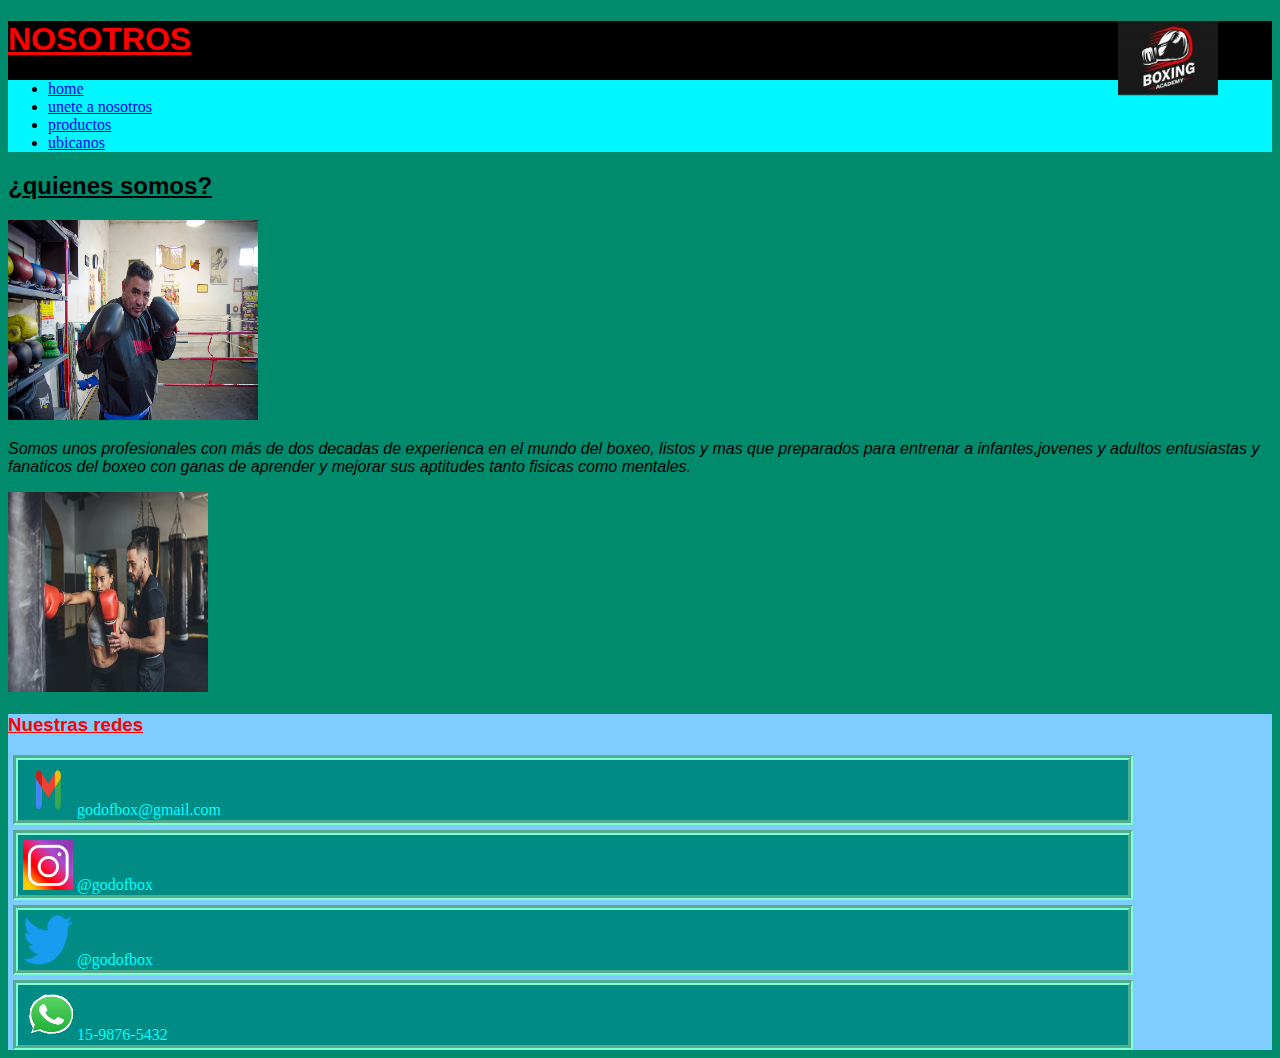
==== pages/nosotros.html @ b5b11773 "trabajo" ====
<!DOCTYPE html>
<html lang="en">
 <head>
    <meta charset="UTF-8">
    <meta http-equiv="X-UA-Compatible" content="IE=edge">
    <meta name="viewport" content="width=device-width, initial-scale=1.0">
    <link rel="stylesheet" href="style_nosotros.css">
    <title>el palacio de los videojuegos - nosotros</title>
 </head>
 <body>
    <header>
        <img src="../img/logo.jpg" alt="logo del sitio" width="100" id="logo">
        <h1>NOSOTROS</h1>
        <nav>
            <ul id="lista">
                <li><a href="../index.html">home</a></li>
                <li><a href="./unete a nosotros.html">unete a nosotros</a></li>
                <li><a href="./productos.html">productos</a></li>
                <li><a href="./ubicanos.html">ubicanos</a></li>
            </ul>
        </nav>
    </header>
    <main>
        <h2>¿quienes somos?</h2>
        <div>
            <img src="../img/imgnosotros/entrenador.jpg" alt="entrenador" width="250" height="200">
            <p>Somos unos profesionales con más de dos decadas de experienca en el mundo del boxeo, listos y mas que preparados para
                entrenar a infantes,jovenes y adultos entusiastas y fanaticos del boxeo con ganas de aprender y mejorar sus aptitudes tanto
            fisicas como mentales. </p>
        </div>
        <div>
            <img src="../img/imgnosotros/entrenando.jpg" alt="entrenando" width="200" height="200>">
        </div>
    </main>
    <footer>
        <h3>Nuestras redes</h3>
        <div id="gmail">   <img src="../footer/gmail.png" alt="gmail" width="50" height="50"> <en>godofbox@gmail.com</en></div>
        <div id="instagram"> <img src="../footer/instagram.jpg"alt="instagram" width="50" height="50"> <en>@godofbox</en></div>
        <div id="twitter">  <img src="../footer/twitter.png"alt="twitter" width="50" height="50"> <en>@godofbox</en></div>
        <div id="whatsapp"> <img src="../footer/whatsapp.png"alt="whatsapp" width="50" height="50"> <en>15-9876-5432</en> </div>  
    </footer>
 </body>
</html>
---- pages/style_nosotros.css ----
header{background-color:black}
h1{color: red;
text-decoration: underline;
font-family: Arial, Helvetica, sans-serif;
font-weight: bold;}
#lista{background-color: rgb(0, 247, 255);
    display: block;}

h2{font-weight: bold;
font-family: Arial, Helvetica, sans-serif;
text-decoration: underline;}

p{font-family: Arial, Helvetica, sans-serif;
font-style: italic;}

h3{color: red;
text-decoration: underline;
font-family: Arial, Helvetica, sans-serif;
font-weight: bold;}

    body{background-color: rgb(0, 139, 109);}
#logo{position: fixed;
    display: block;
    margin-top: auto;
    margin-right: 10px;
    margin-bottom: auto;
    margin-left: 1110px;}
    footer{background-color: rgb(127, 204, 255);}
    footer div en{color: cyan;}
    footer div {background-color: rgb(0, 139, 132);
    width: 1100px;
    height: 50px;
    border: 5px;
    border-style: groove;
    border-color: aquamarine;
    padding: 5px;
    margin: 5px;}
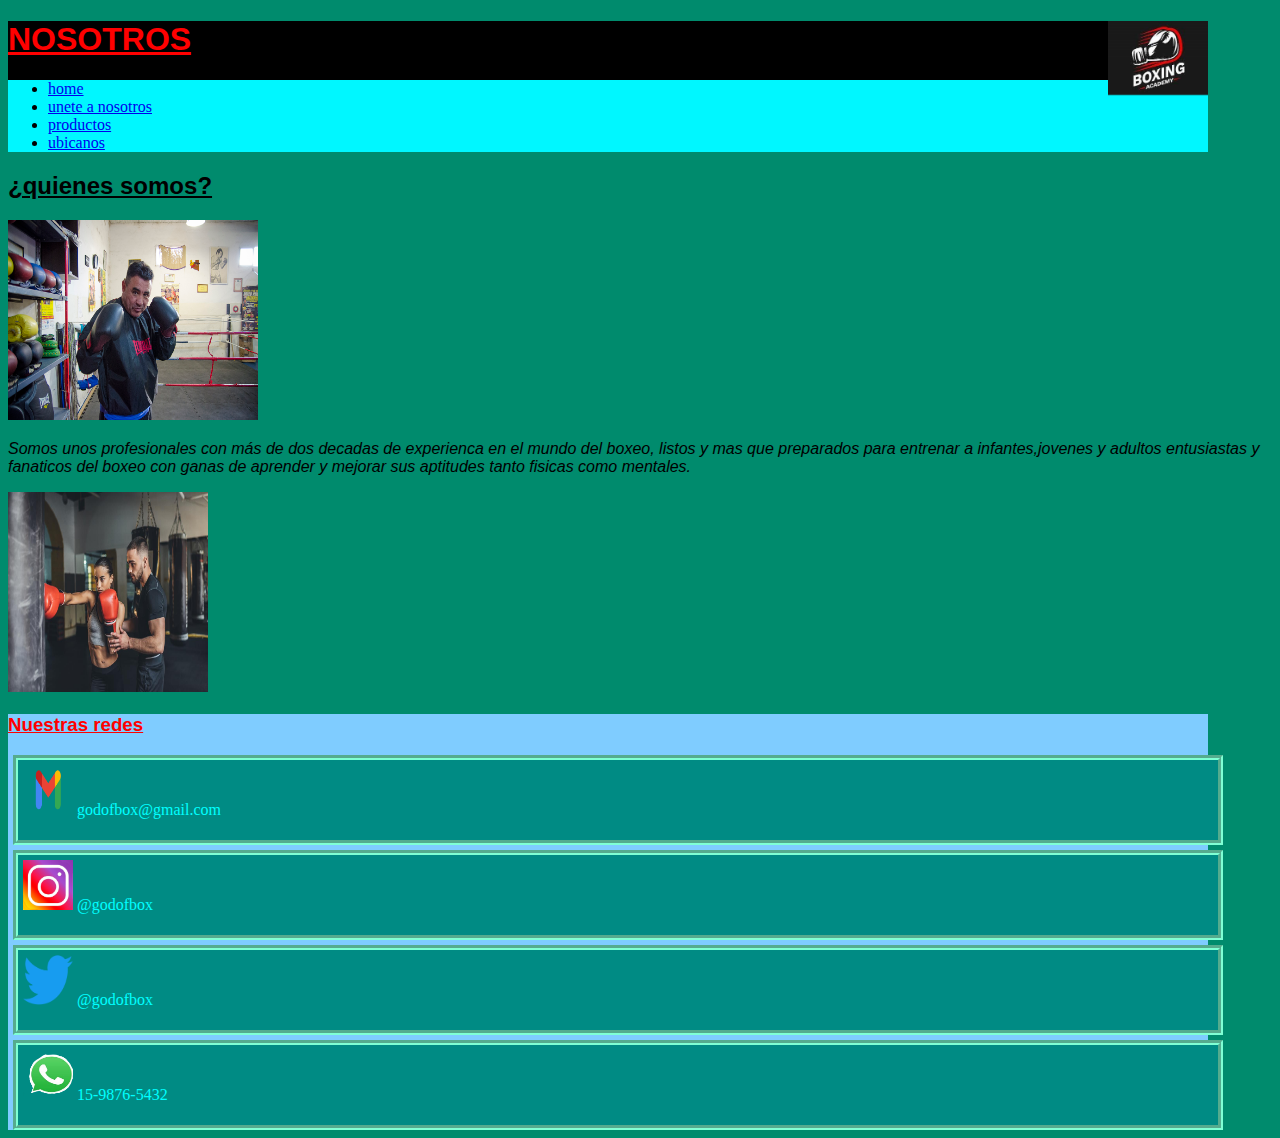
==== commit 4d1e817b: "tercera_entrega" ====
--- a/pages/nosotros.html
+++ b/pages/nosotros.html
@@ -4,6 +4,8 @@
     <meta charset="UTF-8">
     <meta http-equiv="X-UA-Compatible" content="IE=edge">
     <meta name="viewport" content="width=device-width, initial-scale=1.0">
+    <meta name="description" content="¿quienes somos? ven y averigualo">
+    <link rel="stylesheet" href="https://cdn.jsdelivr.net/npm/bootstrap@4.1.3/dist/css/bootstrap.min.css" integrity="sha384-MCw98/SFnGE8fJT3GXwEOngsV7Zt27NXFoaoApmYm81iuXoPkFOJwJ8ERdknLPMO" crossorigin="anonymous">
     <link rel="stylesheet" href="style_nosotros.css">
     <title>el palacio de los videojuegos - nosotros</title>
  </head>
@@ -11,12 +13,12 @@
     <header>
         <img src="../img/logo.jpg" alt="logo del sitio" width="100" id="logo">
         <h1>NOSOTROS</h1>
-        <nav>
-            <ul id="lista">
-                <li><a href="../index.html">home</a></li>
-                <li><a href="./unete a nosotros.html">unete a nosotros</a></li>
-                <li><a href="./productos.html">productos</a></li>
-                <li><a href="./ubicanos.html">ubicanos</a></li>
+        <nav class="container">
+            <ul id="lista" class="nav">
+                <li class="nav-item"><a href="../index.html" class="nav-link">home</a></li>
+                <li class="nav-item"><a href="./unete a nosotros.html" class="nav-link">unete a nosotros</a></li>
+                <li class="nav-item"><a href="./productos.html" class="nav-link">productos</a></li>
+                <li class="nav-item"><a href="./ubicanos.html" class="nav-link">ubicanos</a></li>
             </ul>
         </nav>
     </header>
@@ -24,7 +26,7 @@
         <h2>¿quienes somos?</h2>
         <div>
             <img src="../img/imgnosotros/entrenador.jpg" alt="entrenador" width="250" height="200">
-            <p>Somos unos profesionales con más de dos decadas de experienca en el mundo del boxeo, listos y mas que preparados para
+            <p class="lead">Somos unos profesionales con más de dos decadas de experienca en el mundo del boxeo, listos y mas que preparados para
                 entrenar a infantes,jovenes y adultos entusiastas y fanaticos del boxeo con ganas de aprender y mejorar sus aptitudes tanto
             fisicas como mentales. </p>
         </div>
@@ -39,5 +41,8 @@
         <div id="twitter">  <img src="../footer/twitter.png"alt="twitter" width="50" height="50"> <en>@godofbox</en></div>
         <div id="whatsapp"> <img src="../footer/whatsapp.png"alt="whatsapp" width="50" height="50"> <en>15-9876-5432</en> </div>  
     </footer>
+    <script src="https://code.jquery.com/jquery-3.3.1.slim.min.js" integrity="sha384-q8i/X+965DzO0rT7abK41JStQIAqVgRVzpbzo5smXKp4YfRvH+8abtTE1Pi6jizo" crossorigin="anonymous"></script>
+     <script src="https://cdn.jsdelivr.net/npm/popper.js@1.14.3/dist/umd/popper.min.js" integrity="sha384-ZMP7rVo3mIykV+2+9J3UJ46jBk0WLaUAdn689aCwoqbBJiSnjAK/l8WvCWPIPm49" crossorigin="anonymous"></script>
+     <script src="https://cdn.jsdelivr.net/npm/bootstrap@4.1.3/dist/js/bootstrap.min.js" integrity="sha384-ChfqqxuZUCnJSK3+MXmPNIyE6ZbWh2IMqE241rYiqJxyMiZ6OW/JmZQ5stwEULTy" crossorigin="anonymous"></script>
  </body>
 </html>--- a/pages/style_nosotros.css
+++ b/pages/style_nosotros.css
@@ -1,37 +1,266 @@
-header{background-color:black}
-h1{color: red;
-text-decoration: underline;
-font-family: Arial, Helvetica, sans-serif;
-font-weight: bold;}
-#lista{background-color: rgb(0, 247, 255);
-    display: block;}
-
-h2{font-weight: bold;
-font-family: Arial, Helvetica, sans-serif;
-text-decoration: underline;}
-
-p{font-family: Arial, Helvetica, sans-serif;
-font-style: italic;}
-
-h3{color: red;
-text-decoration: underline;
-font-family: Arial, Helvetica, sans-serif;
-font-weight: bold;}
-
-    body{background-color: rgb(0, 139, 109);}
-#logo{position: fixed;
+header {
+  background-color: black;
+}
+
+h1 {
+  color: red;
+  text-decoration: underline;
+  font-family: Arial, Helvetica, sans-serif;
+  font-weight: bold;
+}
+
+#lista {
+  background-color: #00f7ff;
+  display: block;
+}
+
+h2 {
+  font-weight: bold;
+  font-family: Arial, Helvetica, sans-serif;
+  text-decoration: underline;
+}
+
+p {
+  font-family: Arial, Helvetica, sans-serif;
+  font-style: italic;
+}
+
+h3 {
+  color: red;
+  text-decoration: underline;
+  font-family: Arial, Helvetica, sans-serif;
+  font-weight: bold;
+}
+
+body {
+  background-color: #008b6d;
+}
+
+a:visited {
+  color: blueviolet;
+}
+
+a:active {
+  color: black;
+}
+
+#logo {
+  position: fixed;
+  display: block;
+  margin-top: auto;
+  margin-right: 10px;
+  margin-bottom: auto;
+  margin-left: 1110px;
+}
+
+footer {
+  background-color: #7fccff;
+}
+
+footer div en {
+  color: cyan;
+}
+
+footer div {
+  background-color: #008b84;
+  width: 1100px;
+  height: 10s0px;
+  border: 5px;
+  border-style: groove;
+  border-color: aquamarine;
+  padding: 5px;
+  margin: 5px;
+}
+
+#gmail {
+  -webkit-animation-name: loop4;
+          animation-name: loop4;
+  -webkit-animation-iteration-count: infinite;
+          animation-iteration-count: infinite;
+  -webkit-animation-timing-function: ease-in;
+          animation-timing-function: ease-in;
+  -webkit-animation-duration: 2s;
+          animation-duration: 2s;
+}
+
+#instagram {
+  -webkit-animation-name: loop3;
+          animation-name: loop3;
+  -webkit-animation-iteration-count: infinite;
+          animation-iteration-count: infinite;
+  -webkit-animation-timing-function: ease-in;
+          animation-timing-function: ease-in;
+  -webkit-animation-duration: 2s;
+          animation-duration: 2s;
+}
+
+#twitter {
+  -webkit-animation-name: loop2;
+          animation-name: loop2;
+  -webkit-animation-iteration-count: infinite;
+          animation-iteration-count: infinite;
+  -webkit-animation-timing-function: ease-in;
+          animation-timing-function: ease-in;
+  -webkit-animation-duration: 2s;
+          animation-duration: 2s;
+}
+
+#whatsapp {
+  -webkit-animation-name: loop1;
+          animation-name: loop1;
+  -webkit-animation-iteration-count: infinite;
+          animation-iteration-count: infinite;
+  -webkit-animation-timing-function: ease-in;
+          animation-timing-function: ease-in;
+  -webkit-animation-duration: 2s;
+          animation-duration: 2s;
+}
+
+@-webkit-keyframes loop4 {
+  0% {
+    background-image: -webkit-gradient(linear, left bottom, left top, color-stop(0, red), to(green));
+    background-image: linear-gradient(to top, red 0 15%, green);
+  }
+  100% {
+    background-image: -webkit-gradient(linear, left bottom, left top, color-stop(0, red), to(green));
+    background-image: linear-gradient(to top, red 0 60%, green);
+  }
+}
+
+@keyframes loop4 {
+  0% {
+    background-image: -webkit-gradient(linear, left bottom, left top, color-stop(0, red), to(green));
+    background-image: linear-gradient(to top, red 0 15%, green);
+  }
+  100% {
+    background-image: -webkit-gradient(linear, left bottom, left top, color-stop(0, red), to(green));
+    background-image: linear-gradient(to top, red 0 60%, green);
+  }
+}
+
+@-webkit-keyframes loop1 {
+  0% {
+    background-image: -webkit-gradient(linear, left bottom, left top, color-stop(0, green), to(blue));
+    background-image: linear-gradient(to top, green 0 15%, blue);
+  }
+  50% {
+    background-image: -webkit-gradient(linear, left bottom, left top, color-stop(0, green), to(blue));
+    background-image: linear-gradient(to top, green 0 40%, blue);
+  }
+  100% {
+    background-image: -webkit-gradient(linear, left bottom, left top, color-stop(0, green), to(blue));
+    background-image: linear-gradient(to top, green 0 60%, blue);
+  }
+}
+
+@keyframes loop1 {
+  0% {
+    background-image: -webkit-gradient(linear, left bottom, left top, color-stop(0, green), to(blue));
+    background-image: linear-gradient(to top, green 0 15%, blue);
+  }
+  50% {
+    background-image: -webkit-gradient(linear, left bottom, left top, color-stop(0, green), to(blue));
+    background-image: linear-gradient(to top, green 0 40%, blue);
+  }
+  100% {
+    background-image: -webkit-gradient(linear, left bottom, left top, color-stop(0, green), to(blue));
+    background-image: linear-gradient(to top, green 0 60%, blue);
+  }
+}
+
+@-webkit-keyframes loop3 {
+  0% {
+    background-image: -webkit-gradient(linear, left bottom, left top, color-stop(0, purple), to(red));
+    background-image: linear-gradient(to top, purple 0 15%, red);
+  }
+  100% {
+    background-image: -webkit-gradient(linear, left bottom, left top, color-stop(0, purple), to(red));
+    background-image: linear-gradient(to top, purple 0 60%, red);
+  }
+}
+
+@keyframes loop3 {
+  0% {
+    background-image: -webkit-gradient(linear, left bottom, left top, color-stop(0, purple), to(red));
+    background-image: linear-gradient(to top, purple 0 15%, red);
+  }
+  100% {
+    background-image: -webkit-gradient(linear, left bottom, left top, color-stop(0, purple), to(red));
+    background-image: linear-gradient(to top, purple 0 60%, red);
+  }
+}
+
+@-webkit-keyframes loop2 {
+  0% {
+    background-image: -webkit-gradient(linear, left bottom, left top, color-stop(0, blue), to(purple));
+    background-image: linear-gradient(to top, blue 0 1%, purple);
+  }
+  100% {
+    background-image: -webkit-gradient(linear, left bottom, left top, color-stop(0, blue), to(purple));
+    background-image: linear-gradient(to top, blue 0 50%, purple);
+  }
+}
+
+@keyframes loop2 {
+  0% {
+    background-image: -webkit-gradient(linear, left bottom, left top, color-stop(0, blue), to(purple));
+    background-image: linear-gradient(to top, blue 0 1%, purple);
+  }
+  100% {
+    background-image: -webkit-gradient(linear, left bottom, left top, color-stop(0, blue), to(purple));
+    background-image: linear-gradient(to top, blue 0 50%, purple);
+  }
+}
+
+@media screen and (min-width: 320px) {
+  #logo {
+    display: none;
+  }
+  header {
+    width: 320px;
+  }
+  footer {
+    height: auto;
+    width: 320px;
+  }
+  footer div {
+    width: 310px;
+    height: 70px;
+  }
+}
+
+@media screen and (min-width: 1200px) {
+  header {
+    width: 1200px;
+  }
+  #logo {
+    position: fixed;
     display: block;
     margin-top: auto;
-    margin-right: 10px;
+    margin-right: 100px;
     margin-bottom: auto;
-    margin-left: 1110px;}
-    footer{background-color: rgb(127, 204, 255);}
-    footer div en{color: cyan;}
-    footer div {background-color: rgb(0, 139, 132);
-    width: 1100px;
-    height: 50px;
-    border: 5px;
-    border-style: groove;
-    border-color: aquamarine;
-    padding: 5px;
-    margin: 5px;}
+    margin-left: 1100px;
+  }
+}
+
+footer {
+  background-color: #7fccff;
+  width: 1200px;
+  height: auto;
+}
+
+footer div en {
+  color: cyan;
+}
+
+footer div {
+  background-color: #008b84;
+  width: 1190px;
+  height: 70px;
+  border: 5px;
+  border-style: groove;
+  border-color: aquamarine;
+  padding: 5px;
+  margin: 5px;
+}
+/*# sourceMappingURL=style_nosotros.css.map */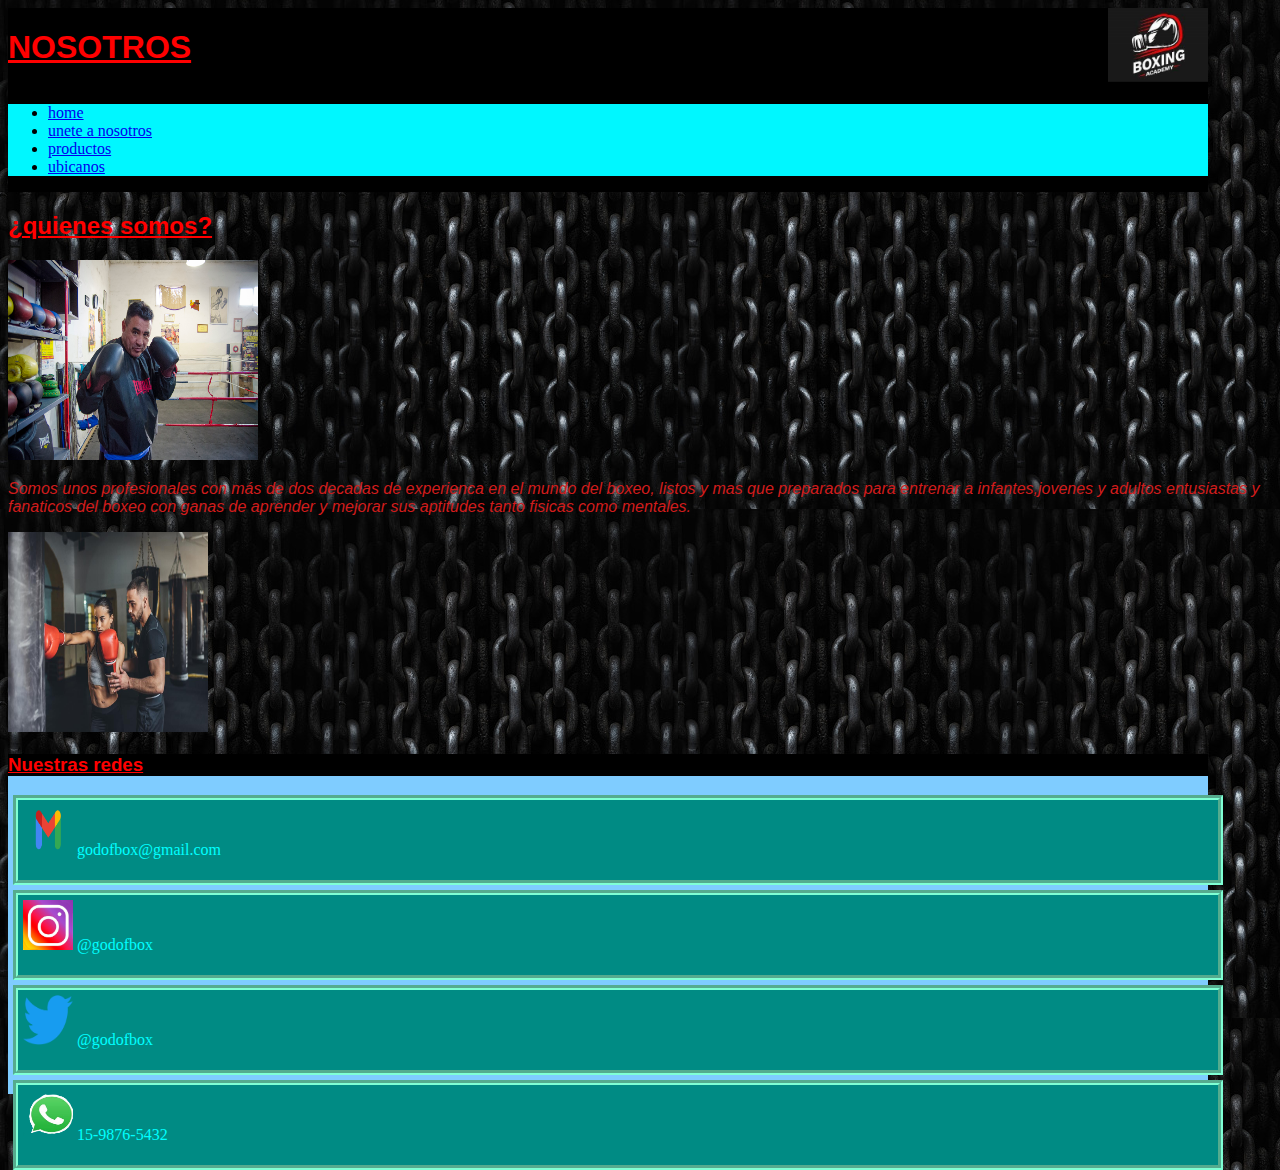
==== commit 6ebeec94: "entrega_final" ====
--- a/pages/nosotros.html
+++ b/pages/nosotros.html
@@ -7,7 +7,7 @@
     <meta name="description" content="¿quienes somos? ven y averigualo">
     <link rel="stylesheet" href="https://cdn.jsdelivr.net/npm/bootstrap@4.1.3/dist/css/bootstrap.min.css" integrity="sha384-MCw98/SFnGE8fJT3GXwEOngsV7Zt27NXFoaoApmYm81iuXoPkFOJwJ8ERdknLPMO" crossorigin="anonymous">
     <link rel="stylesheet" href="style_nosotros.css">
-    <title>el palacio de los videojuegos - nosotros</title>
+    <title>God of Box - nosotros</title>
  </head>
  <body>
     <header>
--- a/pages/style_nosotros.css
+++ b/pages/style_nosotros.css
@@ -18,15 +18,18 @@
   font-weight: bold;
   font-family: Arial, Helvetica, sans-serif;
   text-decoration: underline;
+  color: red;
 }
 
 p {
   font-family: Arial, Helvetica, sans-serif;
   font-style: italic;
+  color: #d11c1c;
 }
 
 h3 {
   color: red;
+  background-color: black;
   text-decoration: underline;
   font-family: Arial, Helvetica, sans-serif;
   font-weight: bold;
@@ -34,6 +37,7 @@
 
 body {
   background-color: #008b6d;
+  background-image: url(../img/cadenas.jpg);
 }
 
 a:visited {
@@ -63,8 +67,6 @@
 
 footer div {
   background-color: #008b84;
-  width: 1100px;
-  height: 10s0px;
   border: 5px;
   border-style: groove;
   border-color: aquamarine;
@@ -217,15 +219,25 @@
     display: none;
   }
   header {
+    display: -webkit-box;
+    display: -ms-flexbox;
+    display: flex;
+    -webkit-box-orient: vertical;
+    -webkit-box-direction: normal;
+        -ms-flex-direction: column;
+            flex-direction: column;
+    -webkit-box-pack: stretch;
+        -ms-flex-pack: stretch;
+            justify-content: stretch;
     width: 320px;
   }
   footer {
-    height: auto;
+    height: 340px;
     width: 320px;
   }
   footer div {
     width: 310px;
-    height: 70px;
+    height: auto;
   }
 }
 
@@ -246,7 +258,6 @@
 footer {
   background-color: #7fccff;
   width: 1200px;
-  height: auto;
 }
 
 footer div en {
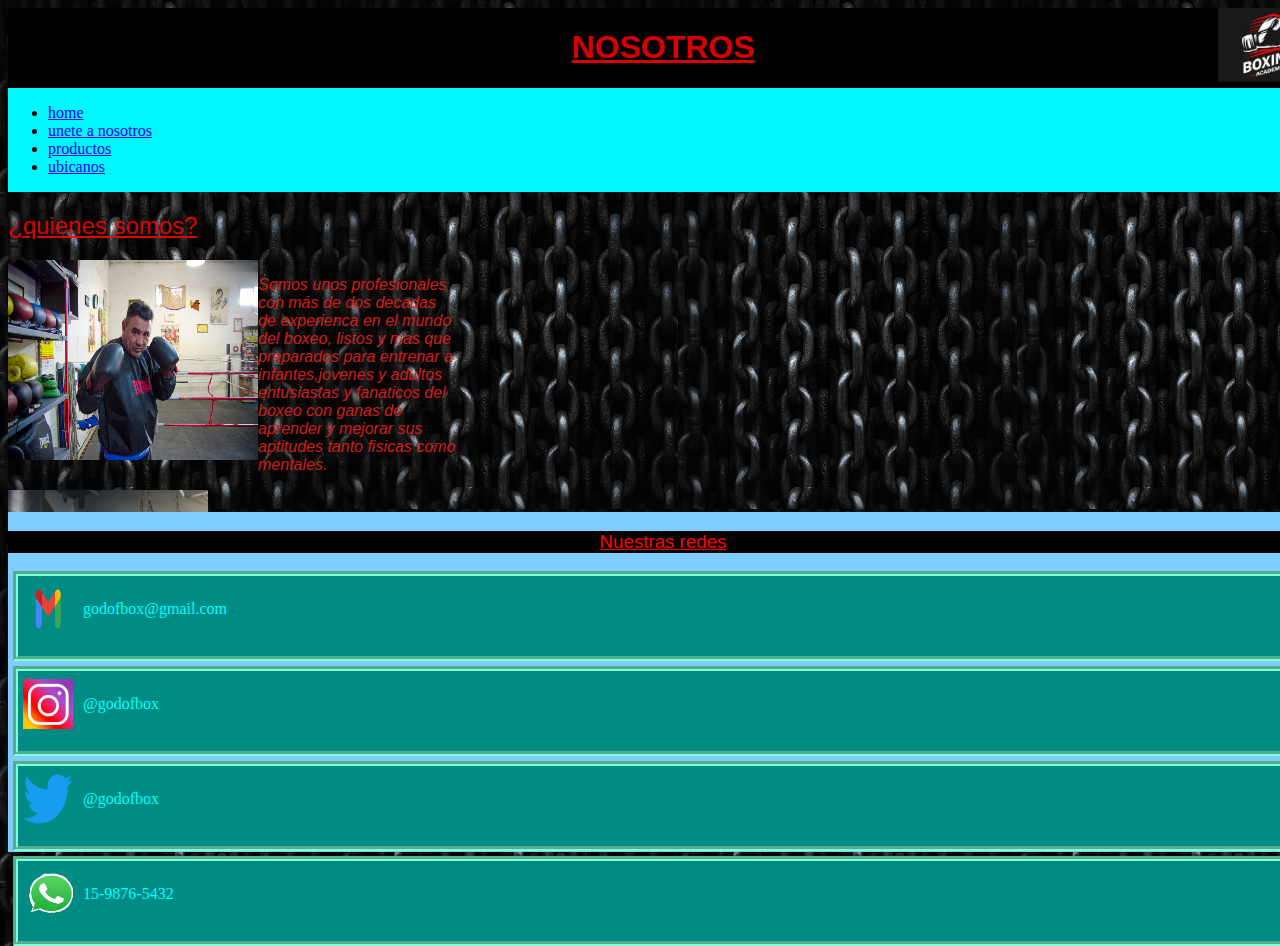
==== commit 94b65258: "estrega" ====
--- a/pages/nosotros.html
+++ b/pages/nosotros.html
@@ -3,10 +3,11 @@
  <head>
     <meta charset="UTF-8">
     <meta http-equiv="X-UA-Compatible" content="IE=edge">
-    <meta name="viewport" content="width=device-width, initial-scale=1.0">
+    <meta name="viewport" content="width=device-width, initial-scale=1">
     <meta name="description" content="¿quienes somos? ven y averigualo">
+    <meta name="keywords" content="BOXEO, BOX, SALUD, DEPORTES, ENTRENAMIENTO">
     <link rel="stylesheet" href="https://cdn.jsdelivr.net/npm/bootstrap@4.1.3/dist/css/bootstrap.min.css" integrity="sha384-MCw98/SFnGE8fJT3GXwEOngsV7Zt27NXFoaoApmYm81iuXoPkFOJwJ8ERdknLPMO" crossorigin="anonymous">
-    <link rel="stylesheet" href="style_nosotros.css">
+    <link rel="stylesheet" href="../css/style.css">
     <title>God of Box - nosotros</title>
  </head>
  <body>
@@ -36,10 +37,10 @@
     </main>
     <footer>
         <h3>Nuestras redes</h3>
-        <div id="gmail">   <img src="../footer/gmail.png" alt="gmail" width="50" height="50"> <en>godofbox@gmail.com</en></div>
-        <div id="instagram"> <img src="../footer/instagram.jpg"alt="instagram" width="50" height="50"> <en>@godofbox</en></div>
-        <div id="twitter">  <img src="../footer/twitter.png"alt="twitter" width="50" height="50"> <en>@godofbox</en></div>
-        <div id="whatsapp"> <img src="../footer/whatsapp.png"alt="whatsapp" width="50" height="50"> <en>15-9876-5432</en> </div>  
+        <div class="redes" id="gmail">   <img src="../footer/gmail.png" alt="gmail" width="50" height="50"> <en>godofbox@gmail.com</en></div>
+        <div class="redes" id="instagram"> <img src="../footer/instagram.jpg"alt="instagram" width="50" height="50"> <en>@godofbox</en></div>
+        <div class="redes" id="twitter">  <img src="../footer/twitter.png"alt="twitter" width="50" height="50"> <en>@godofbox</en></div>
+        <div class="redes" id="whatsapp"> <img src="../footer/whatsapp.png"alt="whatsapp" width="50" height="50"> <en>15-9876-5432</en> </div>  
     </footer>
     <script src="https://code.jquery.com/jquery-3.3.1.slim.min.js" integrity="sha384-q8i/X+965DzO0rT7abK41JStQIAqVgRVzpbzo5smXKp4YfRvH+8abtTE1Pi6jizo" crossorigin="anonymous"></script>
      <script src="https://cdn.jsdelivr.net/npm/popper.js@1.14.3/dist/umd/popper.min.js" integrity="sha384-ZMP7rVo3mIykV+2+9J3UJ46jBk0WLaUAdn689aCwoqbBJiSnjAK/l8WvCWPIPm49" crossorigin="anonymous"></script>
--- a/css/style.css
+++ b/css/style.css
@@ -0,0 +1,567 @@
+/*                               HEADER                          */
+header {
+  background-color: black;
+}
+
+#logo {
+  position: fixed;
+  display: block;
+  margin-top: auto;
+  margin-right: 10px;
+  margin-bottom: auto;
+  margin-left: 1110px;
+}
+
+/*                               HEADER                          */
+/*                                          NAV                              */
+a:visited {
+  color: blueviolet;
+}
+
+a:active {
+  color: black;
+}
+
+nav {
+  background-color: #00f7ff;
+}
+
+/*                                          NAV                              */
+/*                                        BODY                               */
+body {
+  background-color: #008b6d;
+  background-image: url(../img/cadenas.jpg);
+}
+
+/*                                        BODY                               */
+/*                                         H1,H2,H3                          */
+h1, h2, h3, #titulo {
+  color: rgba(255, 0, 0, 0.863);
+  text-decoration: underline;
+  text-align: center;
+  font-weight: bold;
+  font-family: Arial, Helvetica, sans-serif;
+  background-color: none;
+}
+
+h2 {
+  font-weight: normal;
+}
+
+h3 {
+  font-weight: normal;
+}
+
+/*                                         H1,H2,H3                          */
+/*                             INDEX IMAGENES                         */
+#centro {
+  display: inline-block;
+  -webkit-transform: translateY(310px);
+          transform: translateY(310px);
+}
+
+#entrenar {
+  display: inline-block;
+  margin-top: auto;
+  margin-right: 10px;
+  margin-bottom: auto;
+  margin-left: 550px;
+  -webkit-transform: translatey(-300px);
+          transform: translatey(-300px);
+}
+
+/*            INDEX IMAGENES                                        */
+/*                              PRODUCTOS SCSS                             */
+/*                               "PRODUCTOS" P                             */
+.material {
+  font-family: Arial, Helvetica, sans-serif;
+  font-weight: bold;
+  color: #b10909;
+}
+
+/*                          H2                                             */
+#titulo {
+  color: red;
+}
+
+/*                          H2                                             */
+/*                               "PRODUCTOS" P                             */
+/*                              .PRODUCTO                                  */
+.producto {
+  border-style: groove;
+  border-color: black;
+}
+
+/*                              .PRODUCTO                                  */
+/*                             "PRODUCTO" SPAN                             */
+span {
+  font-weight: bold;
+  font-family: Arial, Helvetica, sans-serif;
+  color: #b10909;
+}
+
+/*                             "PRODUCTO" SPAN                             */
+/*                              ARTICLE                                    */
+article {
+  display: -webkit-box;
+  display: -ms-flexbox;
+  display: flex;
+}
+
+section {
+  height: auto;
+  border-style: dotted;
+}
+
+/*                              ARTICLE                                    */
+/*                              PRODUCTOS SCSS                             */
+/*                               NOSOTROS SCCS                              */
+/*                               P                                          */
+.lead {
+  font-family: Arial, Helvetica, sans-serif;
+  font-style: italic;
+  color: #d11c1c;
+}
+
+/*                               P                                          */
+/*                               NOSOTROS SCCS                              */
+/*                               UBICANOS SCSS                              */
+/*                                 H3                                       */
+#bienvenido {
+  color: #1100ff;
+  text-align: center;
+  font-size: 30px;
+}
+
+/*                                 H3                                       */
+/*                               #IMAGEN                                    */
+#imagen {
+  display: block;
+  margin: auto;
+  border-style: outset;
+}
+
+/*                               #IMAGEN                                    */
+/*                               UBICANOS SCSS                              */
+/*                               UNETE A NOSOTROS SCSS                      */
+fieldset {
+  border-style: solid;
+  border-color: #0059ff;
+}
+
+input {
+  border-style: groove;
+}
+
+legend {
+  color: red;
+  font-family: Arial, Helvetica, sans-serif;
+  font-weight: bold;
+}
+
+/*                               UNETE A NOSOTROS SCSS                      */
+/*                                 FOOTER  (MIXIN, INCLUDE, ANIMATIONS, KEYFRAMES)                             */
+footer {
+  background-color: #7fccff;
+  display: inline-block;
+}
+
+footer div en {
+  color: cyan;
+}
+
+footer div {
+  background-color: #008b84;
+  width: 1100px;
+  height: 50px;
+  border: 5px;
+  border-style: groove;
+  border-color: aquamarine;
+  padding: 5px;
+  margin: 5px;
+}
+
+.redes {
+  display: -ms-grid;
+  display: grid;
+}
+
+#gmail {
+  -webkit-animation-iteration-count: infinite;
+          animation-iteration-count: infinite;
+  -webkit-animation-timing-function: ease-in;
+          animation-timing-function: ease-in;
+  -webkit-animation-duration: 2s;
+          animation-duration: 2s;
+  -webkit-animation-name: loop4;
+          animation-name: loop4;
+}
+
+#instagram {
+  -webkit-animation-iteration-count: infinite;
+          animation-iteration-count: infinite;
+  -webkit-animation-timing-function: ease-in;
+          animation-timing-function: ease-in;
+  -webkit-animation-duration: 2s;
+          animation-duration: 2s;
+  -webkit-animation-name: loop3;
+          animation-name: loop3;
+}
+
+#twitter {
+  -webkit-animation-iteration-count: infinite;
+          animation-iteration-count: infinite;
+  -webkit-animation-timing-function: ease-in;
+          animation-timing-function: ease-in;
+  -webkit-animation-duration: 2s;
+          animation-duration: 2s;
+  -webkit-animation-name: loop2;
+          animation-name: loop2;
+}
+
+#whatsapp {
+  -webkit-animation-iteration-count: infinite;
+          animation-iteration-count: infinite;
+  -webkit-animation-timing-function: ease-in;
+          animation-timing-function: ease-in;
+  -webkit-animation-duration: 2s;
+          animation-duration: 2s;
+  -webkit-animation-name: loop1;
+          animation-name: loop1;
+}
+
+@-webkit-keyframes loop4 {
+  0% {
+    background-image: -webkit-gradient(linear, left bottom, left top, color-stop(0, red), to(green));
+    background-image: linear-gradient(to top, red 0 15%, green);
+  }
+  100% {
+    background-image: -webkit-gradient(linear, left bottom, left top, color-stop(0, red), to(green));
+    background-image: linear-gradient(to top, red 0 60%, green);
+  }
+}
+
+@keyframes loop4 {
+  0% {
+    background-image: -webkit-gradient(linear, left bottom, left top, color-stop(0, red), to(green));
+    background-image: linear-gradient(to top, red 0 15%, green);
+  }
+  100% {
+    background-image: -webkit-gradient(linear, left bottom, left top, color-stop(0, red), to(green));
+    background-image: linear-gradient(to top, red 0 60%, green);
+  }
+}
+
+@-webkit-keyframes loop1 {
+  0% {
+    background-image: -webkit-gradient(linear, left bottom, left top, color-stop(0, green), to(blue));
+    background-image: linear-gradient(to top, green 0 15%, blue);
+  }
+  50% {
+    background-image: -webkit-gradient(linear, left bottom, left top, color-stop(0, green), to(blue));
+    background-image: linear-gradient(to top, green 0 40%, blue);
+  }
+  100% {
+    background-image: -webkit-gradient(linear, left bottom, left top, color-stop(0, green), to(blue));
+    background-image: linear-gradient(to top, green 0 60%, blue);
+  }
+}
+
+@keyframes loop1 {
+  0% {
+    background-image: -webkit-gradient(linear, left bottom, left top, color-stop(0, green), to(blue));
+    background-image: linear-gradient(to top, green 0 15%, blue);
+  }
+  50% {
+    background-image: -webkit-gradient(linear, left bottom, left top, color-stop(0, green), to(blue));
+    background-image: linear-gradient(to top, green 0 40%, blue);
+  }
+  100% {
+    background-image: -webkit-gradient(linear, left bottom, left top, color-stop(0, green), to(blue));
+    background-image: linear-gradient(to top, green 0 60%, blue);
+  }
+}
+
+@-webkit-keyframes loop3 {
+  0% {
+    background-image: -webkit-gradient(linear, left bottom, left top, color-stop(0, purple), to(red));
+    background-image: linear-gradient(to top, purple 0 15%, red);
+  }
+  100% {
+    background-image: -webkit-gradient(linear, left bottom, left top, color-stop(0, purple), to(red));
+    background-image: linear-gradient(to top, purple 0 60%, red);
+  }
+}
+
+@keyframes loop3 {
+  0% {
+    background-image: -webkit-gradient(linear, left bottom, left top, color-stop(0, purple), to(red));
+    background-image: linear-gradient(to top, purple 0 15%, red);
+  }
+  100% {
+    background-image: -webkit-gradient(linear, left bottom, left top, color-stop(0, purple), to(red));
+    background-image: linear-gradient(to top, purple 0 60%, red);
+  }
+}
+
+@-webkit-keyframes loop2 {
+  0% {
+    background-image: -webkit-gradient(linear, left bottom, left top, color-stop(0, blue), to(purple));
+    background-image: linear-gradient(to top, blue 0 1%, purple);
+  }
+  100% {
+    background-image: -webkit-gradient(linear, left bottom, left top, color-stop(0, blue), to(purple));
+    background-image: linear-gradient(to top, blue 0 50%, purple);
+  }
+}
+
+@keyframes loop2 {
+  0% {
+    background-image: -webkit-gradient(linear, left bottom, left top, color-stop(0, blue), to(purple));
+    background-image: linear-gradient(to top, blue 0 1%, purple);
+  }
+  100% {
+    background-image: -webkit-gradient(linear, left bottom, left top, color-stop(0, blue), to(purple));
+    background-image: linear-gradient(to top, blue 0 50%, purple);
+  }
+}
+
+/*                                 FOOTER  (MIXIN, INCLUDE, ANIMATIONS, KEYFRAMES                             */
+/*                                 MEDIA SCREENS                         */
+@media screen and (min-width: 320px) {
+  header {
+    display: -webkit-box;
+    display: -ms-flexbox;
+    display: flex;
+    -webkit-box-orient: vertical;
+    -webkit-box-direction: normal;
+        -ms-flex-direction: column;
+            flex-direction: column;
+    -webkit-box-pack: stretch;
+        -ms-flex-pack: stretch;
+            justify-content: stretch;
+    width: 330px;
+  }
+  #logo {
+    display: none;
+  }
+  footer {
+    height: 340px;
+    width: 330px;
+  }
+  footer div {
+    width: 310px;
+    height: 70px;
+  }
+  main {
+    width: 340px;
+    height: auto;
+    display: -webkit-box;
+    display: -ms-flexbox;
+    display: flex;
+    -webkit-box-orient: vertical;
+    -webkit-box-direction: normal;
+        -ms-flex-direction: column;
+            flex-direction: column;
+    -webkit-box-pack: stretch;
+        -ms-flex-pack: stretch;
+            justify-content: stretch;
+  }
+  #centro {
+    height: auto;
+    width: auto;
+    max-width: 310px;
+    max-height: 300px;
+    margin: 5px;
+    -webkit-transform: none;
+            transform: none;
+  }
+  #entrenar {
+    height: auto;
+    width: auto;
+    margin: 10px;
+    max-width: 300px;
+    max-height: 300px;
+    -webkit-transform: none;
+            transform: none;
+  }
+  .redes {
+    -ms-grid-rows: auto auto auto auto;
+        grid-template-rows: auto auto auto auto;
+    -ms-grid-columns: 60px 100px;
+        grid-template-columns: 60px 100px;
+    -webkit-box-align: center;
+        -ms-flex-align: center;
+            align-items: center;
+  }
+  /*                         PRODUCTOS MEDIA SCREEN*/
+  p {
+    overflow: hidden;
+    width: 200px;
+  }
+  article {
+    -webkit-box-orient: vertical;
+    -webkit-box-direction: normal;
+        -ms-flex-direction: column;
+            flex-direction: column;
+    -webkit-box-align: start;
+        -ms-flex-align: start;
+            align-items: start;
+  }
+  /*                         PRODUCTOS MEDIA SCREEN*/
+  /*                         UBICANOS MEDIA SCREEN*/
+  #gimnasio {
+    display: inline-block;
+    margin: auto;
+  }
+  #mapa {
+    display: inline-block;
+    margin: auto;
+  }
+  /*                         UBICANOS MEDIA SCREEN*/
+  /*                     UNETE MEDIA SCREEN*/
+  legend {
+    text-decoration: underline;
+  }
+  h3 {
+    color: red;
+    text-decoration: underline;
+    background-color: black;
+  }
+  /*                    UNETE MEDIA SCREENS*/
+}
+
+@media screen and (min-width: 1200px) {
+  main {
+    display: block;
+    width: 1200px;
+    height: 300px;
+  }
+  #entrenar {
+    display: inline-block;
+    margin-top: auto;
+    margin-right: auto;
+    margin-bottom: auto;
+    margin-left: 500px;
+    -webkit-transform: translatey(1px);
+            transform: translatey(1px);
+    -webkit-transform: translatex(190px);
+            transform: translatex(190px);
+    width: 300px;
+    height: 300px;
+  }
+  #centro {
+    display: inline-block;
+    -webkit-transform: translateY(-1px);
+            transform: translateY(-1px);
+    width: 300px;
+    height: 300px;
+  }
+  #logo {
+    position: fixed;
+    display: block;
+    margin-top: auto;
+    margin-right: 0px;
+    margin-bottom: auto;
+    margin-left: 1210px;
+  }
+  header {
+    width: 1310px;
+  }
+  title {
+    text-align: center;
+  }
+  body {
+    height: 609px;
+    width: 1310px;
+  }
+  .redes {
+    -ms-grid-rows: auto auto auto auto;
+        grid-template-rows: auto auto auto auto;
+    -ms-grid-columns: 60px auto;
+        grid-template-columns: 60px auto;
+    -webkit-box-align: center;
+        -ms-flex-align: center;
+            align-items: center;
+  }
+  footer {
+    background-color: #7fccff;
+    width: 1310px;
+  }
+  footer div en {
+    color: cyan;
+  }
+  footer div {
+    background-color: #008b84;
+    width: 1300px;
+    height: 70px;
+    border: 5px;
+    border-style: groove;
+    border-color: aquamarine;
+    padding: 5px;
+    margin: 5px;
+  }
+  /*                         PRODUCTOS MEDIA SCREEN*/
+  p {
+    overflow: hidden;
+    width: 200px;
+  }
+  h1, h2, h3, #titulo {
+    text-align: center;
+  }
+  h2 {
+    text-align: left;
+  }
+  section {
+    display: block;
+    overflow: auto;
+  }
+  article {
+    display: -webkit-box;
+    display: -ms-flexbox;
+    display: flex;
+    -webkit-box-orient: horizontal;
+    -webkit-box-direction: normal;
+        -ms-flex-direction: row;
+            flex-direction: row;
+    -webkit-box-align: start;
+        -ms-flex-align: start;
+            align-items: start;
+  }
+  /*                         PRODUCTOS MEDIA SCREEN*/
+  /*                              UBICANOS MEDIA SCREEN*/
+  #gimnasio {
+    display: inline-block;
+    margin: auto;
+  }
+  #mapa {
+    display: inline-block;
+    margin: auto;
+  }
+  div {
+    display: inline-block;
+    display: -webkit-box;
+    display: -ms-flexbox;
+    display: flex;
+    -webkit-box-orient: horizontal;
+    -webkit-box-direction: normal;
+        -ms-flex-direction: row;
+            flex-direction: row;
+    -webkit-box-pack: stretch;
+        -ms-flex-pack: stretch;
+            justify-content: stretch;
+  }
+  /*                                UBICANOS MEDIA SCREEN*/
+  /*                                UNETE MEDIA SCREEN*/
+  legend {
+    text-decoration: underline;
+  }
+  h3 {
+    color: red;
+    text-decoration: underline;
+  }
+  /*                                UNETE MEDIA SCREEN*/
+}
+
+/*                                    MEDIA SCREENS*/
+/*# sourceMappingURL=style.css.map */